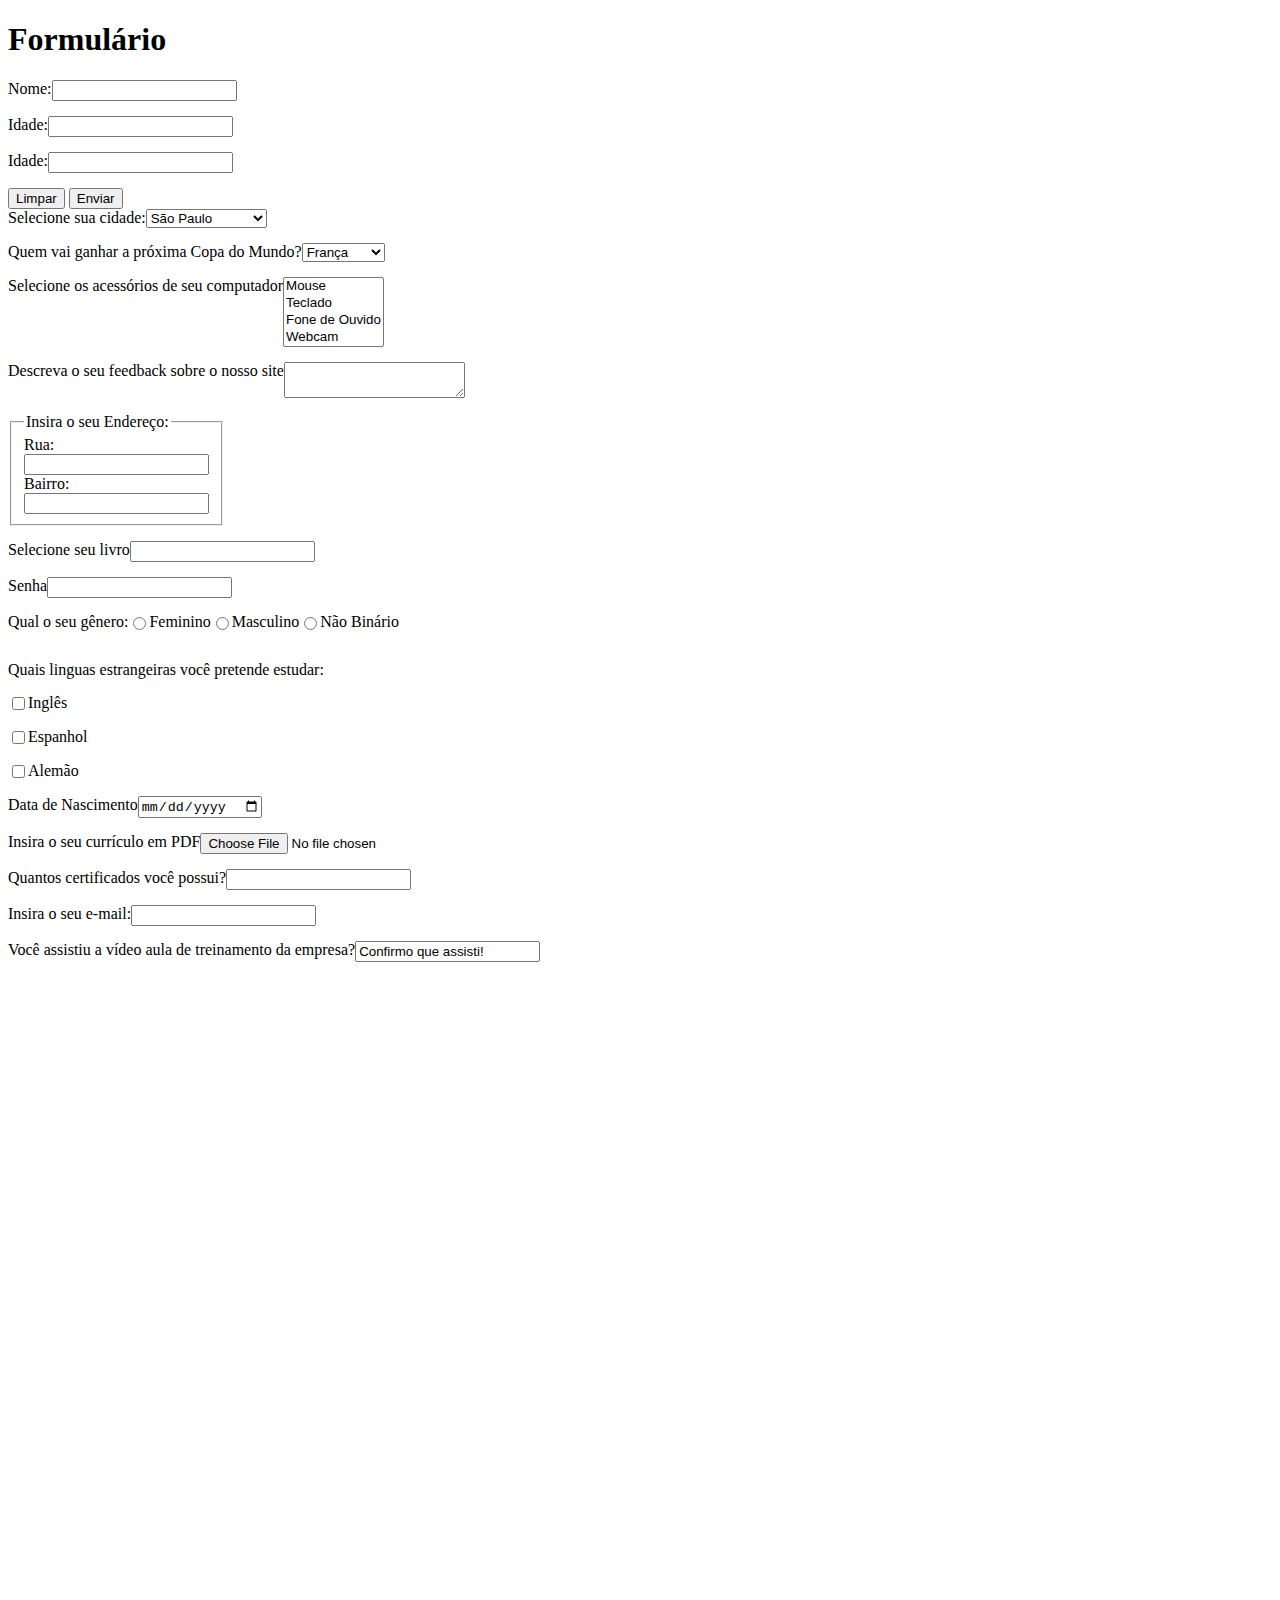
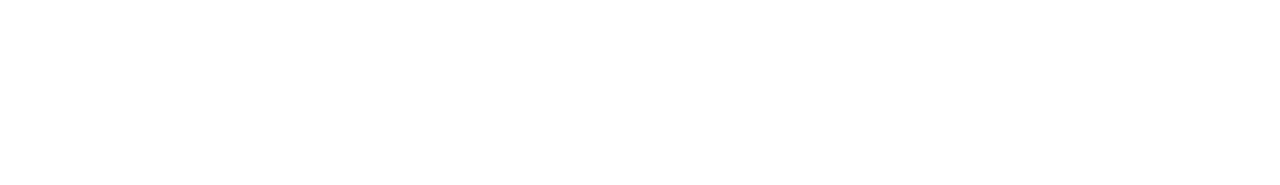
==== Senac/formulário/index.html @ f92b8216 "atualizei minhas pastas" ====
<!DOCTYPE html>
<html lang="pt-br">

<head>
    <meta charset="UTF-8">
    <meta name="viewport" content="width=device-width, initial-scale=1.0">
    <title>Formulário</title>
    <link rel="stylesheet" href="css/styles.css">
</head>

<body>
    <!-- Atributo Action -->
    <h1>Formulário</h1>
    <form action="registro.php" method="GET">
        <div>
            <label>Nome:</label>
            <input type="text" />
        </div>

        <!-- Atributo Name -->
        <div>
            <label>Idade:</label>
            <input type="text" name="age" />
        </div>

        <!-- Atributo Label  -->
        <div>
            <label for="age">Idade:</label>
            <input type="text" name="age" />
        </div>

        <!-- Limpando / Resetando o formulario -->
        <input type="reset" value="Limpar">

        <!-- Submit botão -->
        <input type="submit" value="Enviar">

        <!-- Select -->
        <div>
            <label for="cidade">Selecione sua cidade:</label>
            <select name="cidade">
                <option value="Sao Paulo">São Paulo</option>
                <option value="Taboão da Serra">Taboão da Serra</option>
                <option value="Osasco">Osasco</option>
            </select>
        </div>

        <!-- Selected -->
        <div>
            <label for="selecao">Quem vai ganhar a próxima Copa do Mundo?</label>
            <select name="times">
                <option value="Argentina">Argentina</option>
                <option value="Franca" selected>França</option>
                <option value="Alemanha">Alemanha</option>
                <option value="Brasil">Brasil</option>
            </select>
        </div>

        <!-- Seleçao de vários select -->
        <div>
            <label for="acessorios">Selecione os acessórios de seu computador</label>
            <select name="acessorios" multiple>
                <option value="mouse">Mouse</option>
                <option value="Teclado">Teclado</option>
                <option value="fone-de-ouvido">Fone de Ouvido</option>
                <option value="webcam">Webcam</option>
            </select>
        </div>

        <!-- Textarea -->
        <div>
            <label for="feedback">Descreva o seu feedback sobre o nosso site</label>
            <textarea name="feedback"></textarea>
        </div>

        <!-- Fieldset -->
        <div>
            <fieldset>
                <legend>Insira o seu Endereço:</legend>
                <label for="rua">Rua:</label>
                <input type="text" name="rua">
                <label for="bairro">Bairro:</label>
                <input type="text" name="bairro">
            </fieldset>
        </div>

        <!-- Datalist (aceita o que nao esta na lista) -->
        <div>
            <label for="livro">Selecione seu livro</label>
            <input type="text" list="livros" name="livro">

            <datalist id="livros">
                <option value="Crepúsculo"></option>
                <option value="Harry Potter e a Pedra Filosofal"></option>
                <option value="A Hospedeira"></option>
                <option value="Harry Potter e o Cálice de Fogo"></option>
            </datalist>
        </div>

        <!-- Password / Senha -->
        <div>
            <label for="senha">Senha</label>
            <input type="password" name="senha">
        </div>

        <!-- Input Radio -->
        <div>
            <label for="genero">Qual o seu gênero:</label>
            <div class="radio">
                <input type="radio" value="Feminino" name="genero">
                <label for="feminino">Feminino</label>
            </div>
            <div class="radio">
                <input type="radio" value="Masculino" name="genero">
                <label for="masculino">Masculino</label>
            </div>
            <div class="radio">
                <input type="radio" value="NaoBinario" name="genero">
                <label for="naobinario">Não Binário</label>

            </div>

        </div>
        <!-- input Checkbox -->

        <div>
            <label for="linguasestrangeiras"> Quais linguas estrangeiras você pretende estudar:</label>
        </div>
        <div class="radio">
            <input type="checkbox" name="linguasestrangeiras" value="ingles">
            <label for="ingles">Inglês</label>
        </div>

        <div class="radio">
            <input type="checkbox" name="linguasestrangeiras" value="espanhol">
            <label for="espanhol">Espanhol</label>
        </div>

        <div class="radio">
            <input type="checkbox" name="linguasestrangeiras" value="alemao">
            <label for="alemao">Alemão</label>
        </div>

         <!-- Input Data -->
          <div>
            <label for="datadenascimento">Data de Nascimento</label>
            <input type="date" name="datadenascimento">
          </div>

         <!-- Input File -->
          <div>
            <label for="arquivo"> Insira o seu currículo em PDF </label>
            <input type="file" name="arquivo">
          </div>

         <!-- Input Number -->
         <div>
            <label for="certificados">Quantos certificados você possui?</label>
            <input type="number" name="certificados">
         </div>

         <!-- Input E-mail -->
          <div>
            <label for="emilinserido">Insira o seu e-mail:</label>
            <input type="email" name="emailinserido" required>
          </div>

         <!-- Atributo Value -->
          <div>
            <label for="confirmaraula"> Você assistiu a vídeo aula de treinamento da empresa? </label>
            <input type="text" value="Confirmo que assisti!" name="confirmaraula">
          </div>

    </form>


</body>

</html>
---- Senac/formulário/css/styles.css ----
body{
    padding-bottom: 800px;
}

div{
    display: flex;
    margin-bottom: 15px;
}

div input, div label{
    display: block;
}

/* Input Radio */
.radio label, .radio input{
    
    display: inline-block;
}
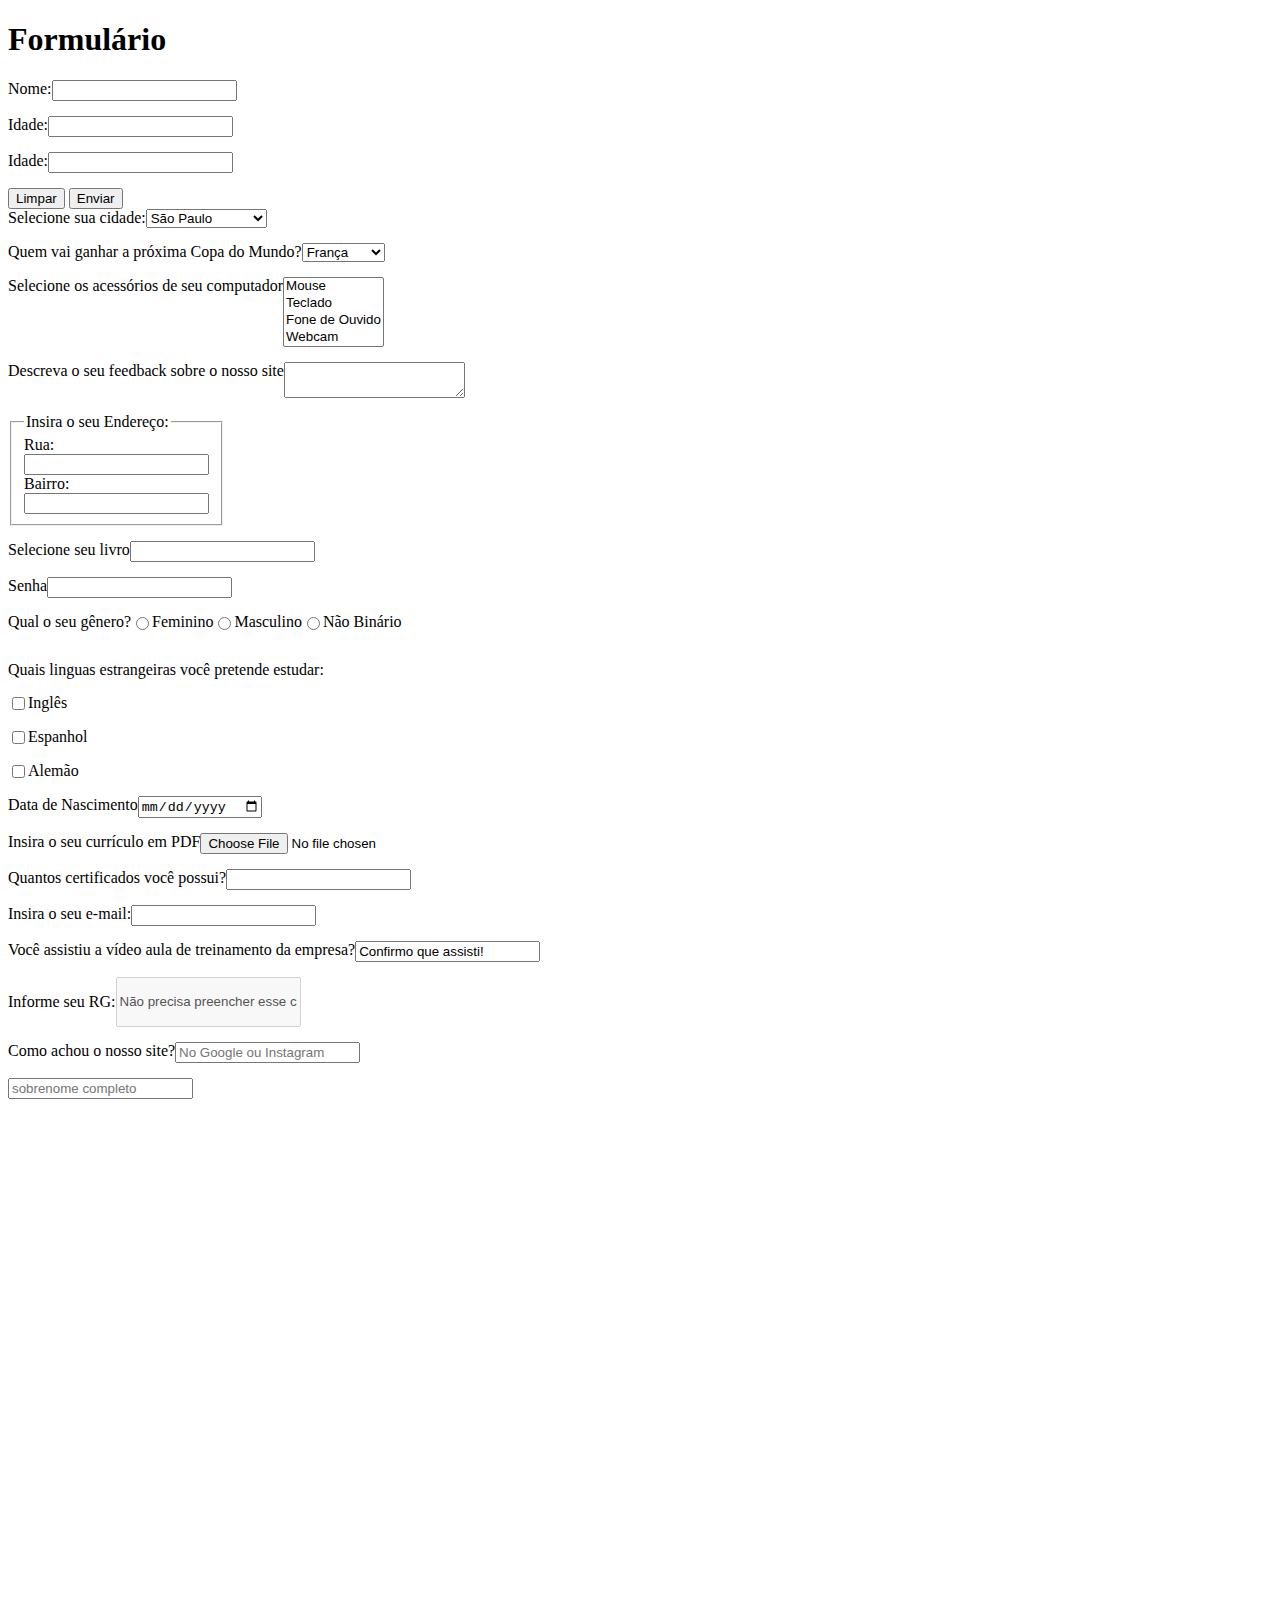
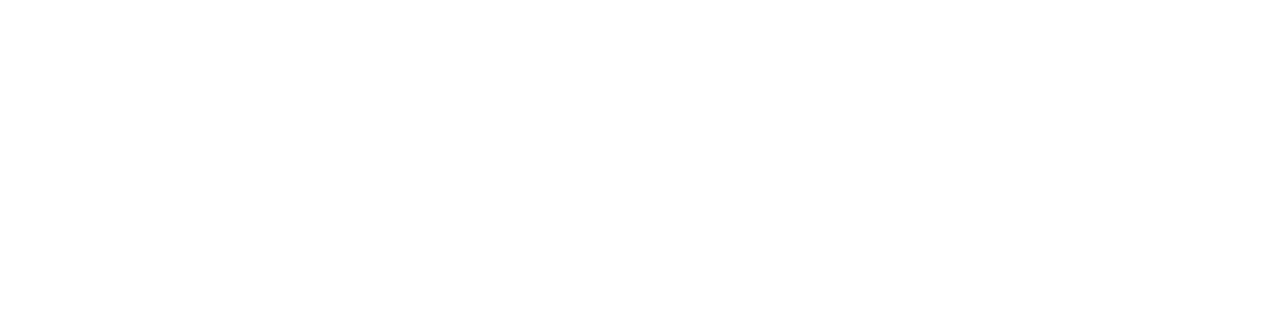
==== commit 4c2c51b7: "finalizei o exercício" ====
--- a/Senac/formulário/index.html
+++ b/Senac/formulário/index.html
@@ -105,7 +105,7 @@
 
         <!-- Input Radio -->
         <div>
-            <label for="genero">Qual o seu gênero:</label>
+            <label for="genero">Qual o seu gênero?</label>
             <div class="radio">
                 <input type="radio" value="Feminino" name="genero">
                 <label for="feminino">Feminino</label>
@@ -162,7 +162,7 @@
          <!-- Input E-mail -->
           <div>
             <label for="emilinserido">Insira o seu e-mail:</label>
-            <input type="email" name="emailinserido" required>
+            <input type="email" name="emailinserido">
           </div>
 
          <!-- Atributo Value -->
@@ -171,6 +171,25 @@
             <input type="text" value="Confirmo que assisti!" name="confirmaraula">
           </div>
 
+         <!-- Disabled -->
+          <div>
+            <p>Informe seu RG:</p>
+            <input type="text" value="Não precisa preencher esse campo" disabled>
+          </div>
+
+        <!-- Atributo Placeholder  -->
+         <div>
+            <label for="pesquisa"> Como achou o nosso site?</label>
+            <input type="text" name="pesquisa" placeholder="No Google ou Instagram">
+         </div>
+
+        <!-- Atributo Required -->
+         <div>
+        
+            <input type="text" name="sobrenome" placeholder="sobrenome completo" required>
+
+         </div>
+
     </form>
 
 
